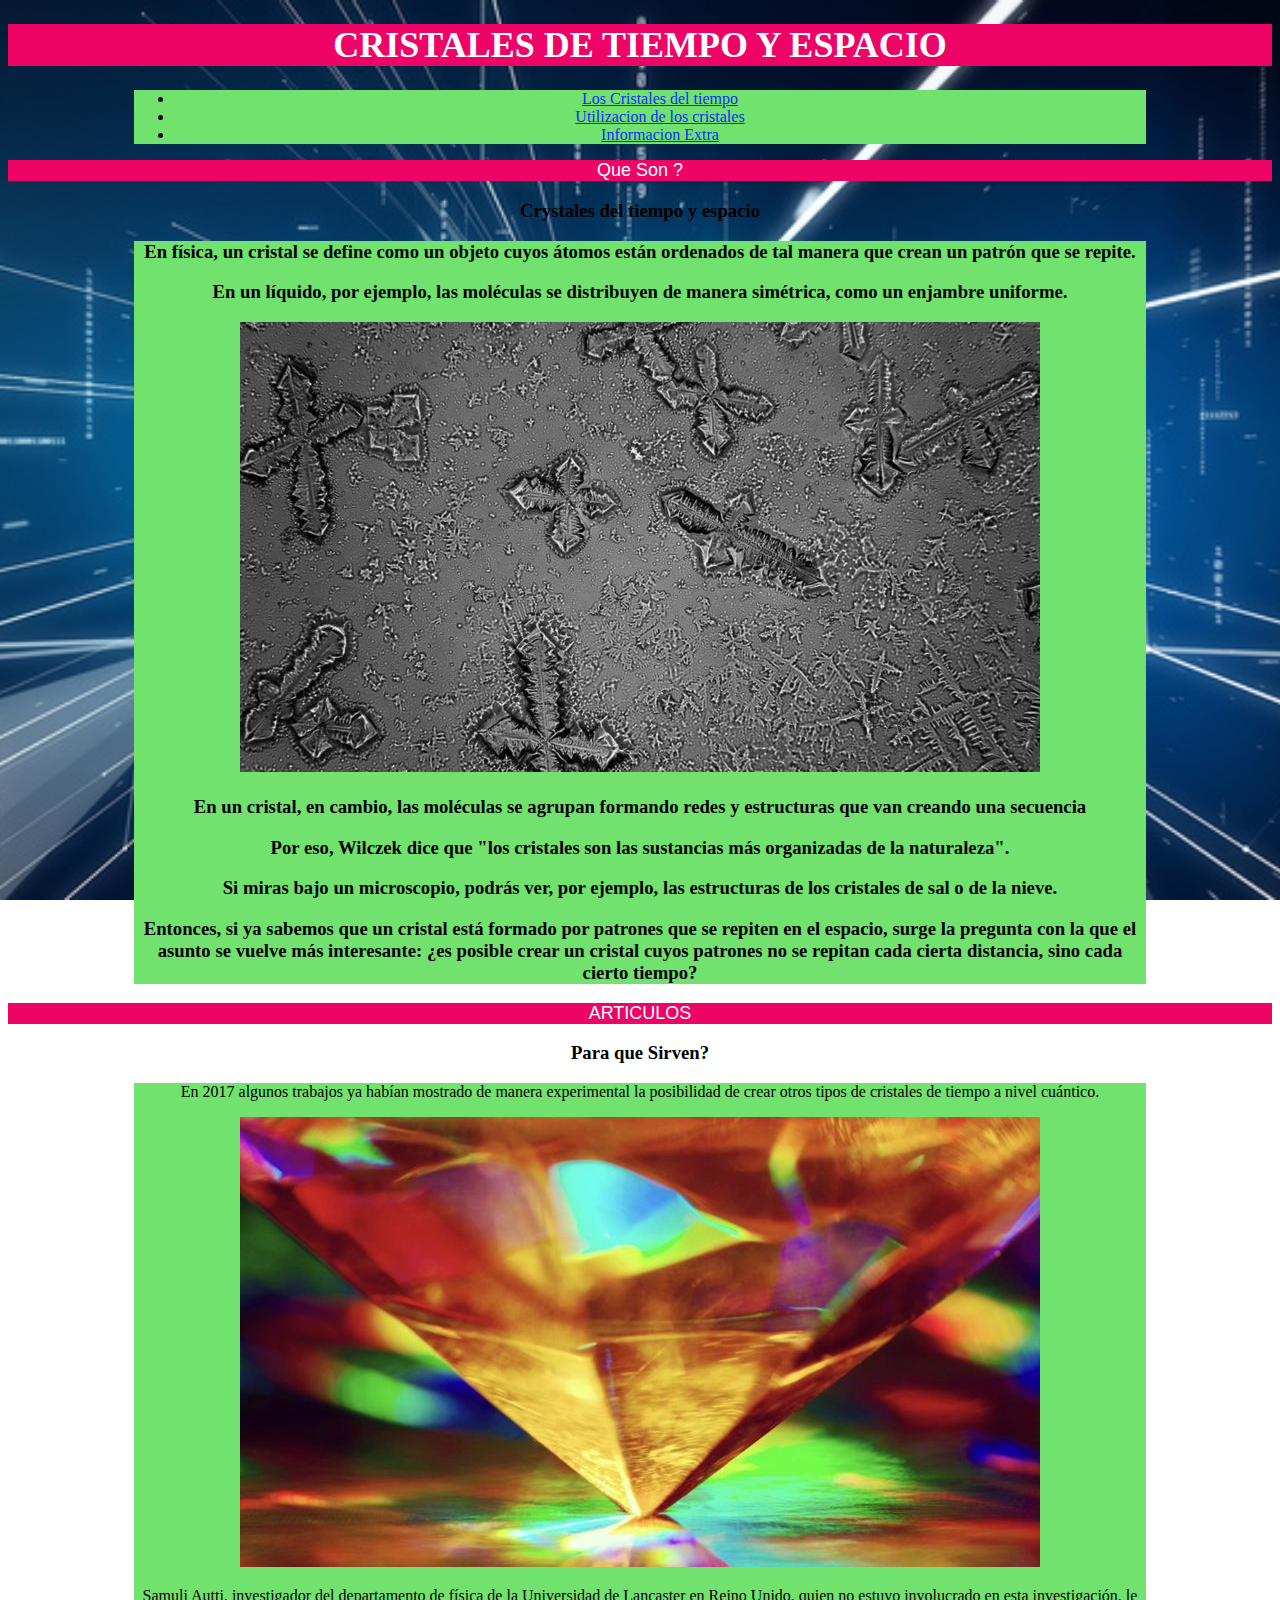
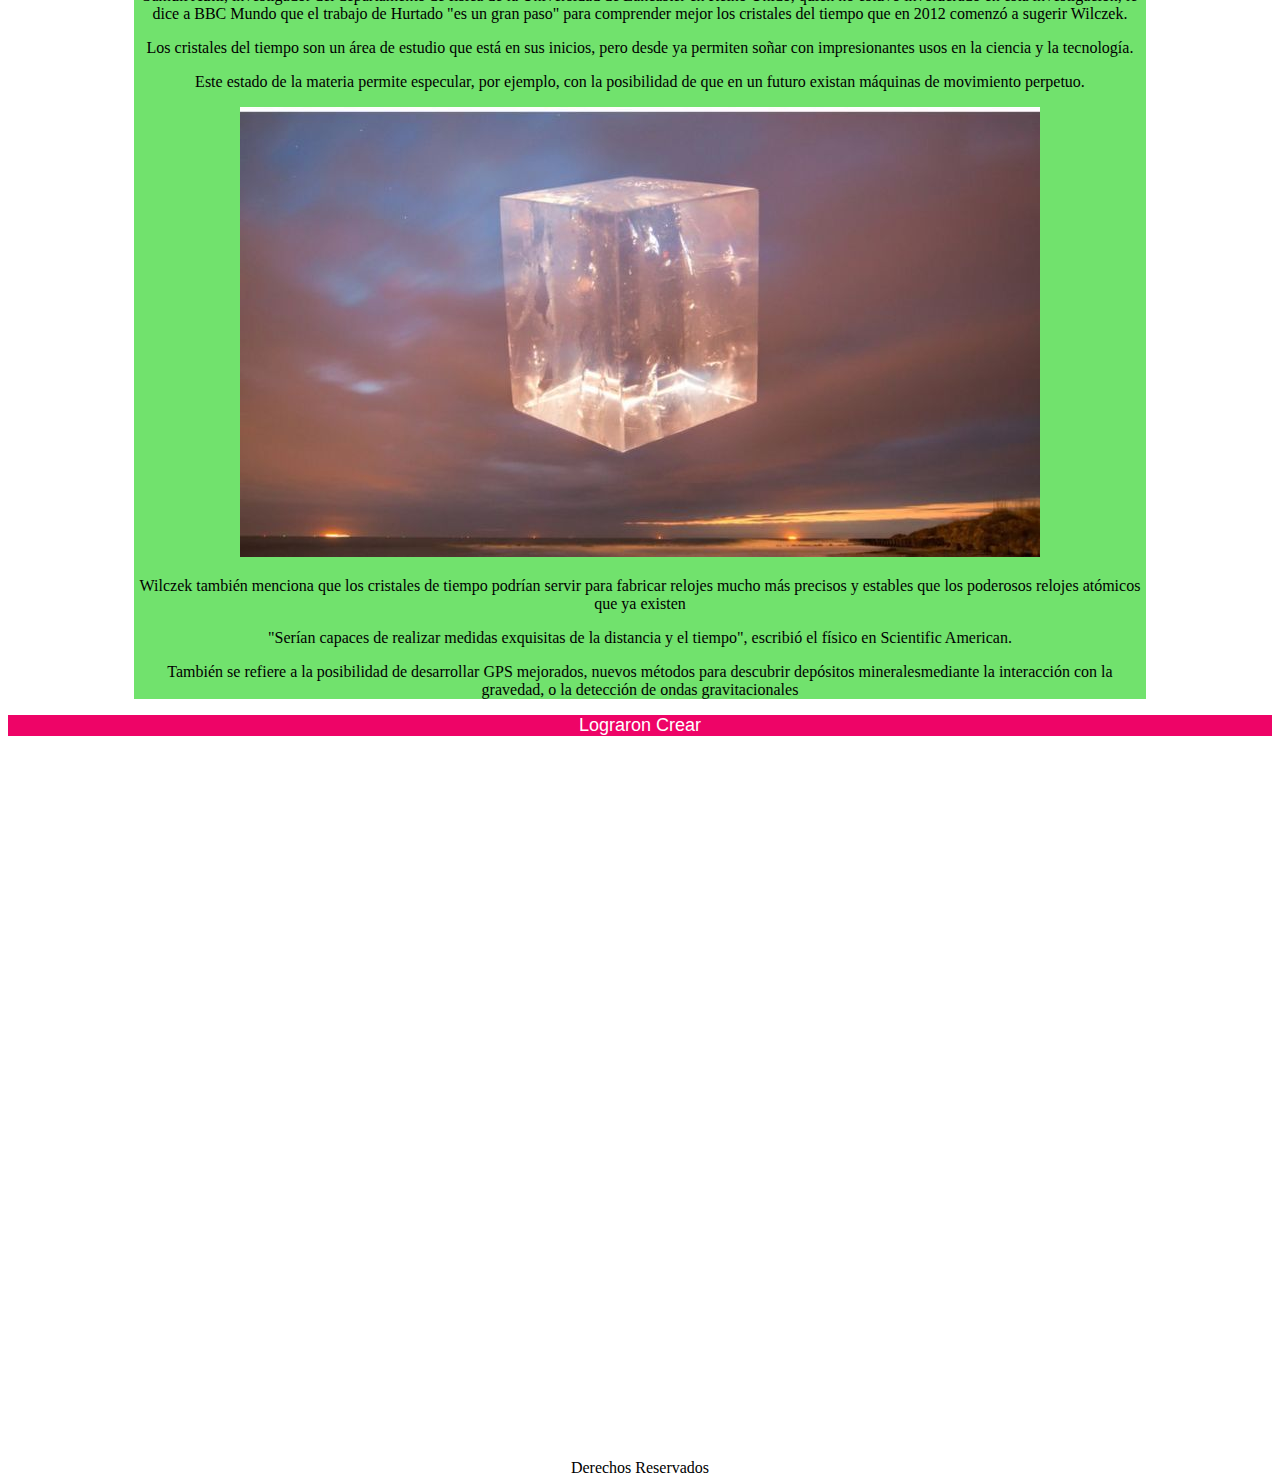
==== index.html @ f593c168 "ultimo editado" ====
<!DOCTYPE html>
<!-- primera clase -->
<html>
<head>
	<meta charset="utf-8">
	<title>Cristales de espacio tiempo</title>
	<link rel="stylesheet" type="text/css" href="crisestilos.css">
</head>
<body>
<header>
	<h1>CRISTALES DE TIEMPO Y ESPACIO</h1>
</header>
<nav>
	<div>
	<ul>
		<li><a href="#cristal">Los Cristales del tiempo</a></li>
		<li><a href="#util">Utilizacion de los cristales</a></li>
		<li><a href="#inf">Informacion Extra</a></li>
	</ul>
</div>
</nav>
<section>
	<article> 
          <h2 id="cristal">Que Son ?</h2>
          <h3>Crystales del tiempo y espacio</hh3>
			<div>
          <p>En física, un cristal se define como un objeto cuyos átomos están ordenados de tal manera que crean un patrón que se repite.</p>
		  <p>En un líquido, por ejemplo, las moléculas se distribuyen de manera simétrica, como un enjambre uniforme.</p>
		  <img src="crystalmicroscopio.jpg">
			<p> En un cristal, en cambio, las moléculas se agrupan formando redes y estructuras que van creando una secuencia</p>
			<p>Por eso, Wilczek dice que "los cristales son las sustancias más organizadas de la naturaleza".</p>
			<p>Si miras bajo un microscopio, podrás ver, por ejemplo, las estructuras de los cristales de sal o de la nieve.</p>
			<p>Entonces, si ya sabemos que un cristal está formado por patrones que se repiten en el espacio, surge la pregunta con la que el asunto se vuelve más interesante: ¿es posible crear un cristal cuyos patrones no se repitan cada cierta distancia, sino cada cierto tiempo?</p>
			</div>
		</article>
	<article>
		<h2 id="util">ARTICULOS</h2>	
		<h3>Para que Sirven?</h3>
		<div>
		<p> En 2017 algunos trabajos ya habían mostrado de manera experimental la posibilidad de crear otros tipos de cristales de tiempo a nivel cuántico.</p>
		<img src="utilizacion.jpg" >
		<p>Samuli Autti, investigador del departamento de física de la Universidad de Lancaster en Reino Unido, quien no estuvo involucrado en esta investigación, le dice a BBC Mundo que el trabajo de Hurtado "es un gran paso" para comprender mejor los cristales del tiempo que en 2012 comenzó a sugerir Wilczek.</p>
		<p>Los cristales del tiempo son un área de estudio que está en sus inicios, pero desde ya permiten soñar con impresionantes usos en la ciencia y la tecnología. </p>
		<p>Este estado de la materia permite especular, por ejemplo, con la posibilidad de que en un futuro existan máquinas de movimiento perpetuo.</p>
		<img src="perpetuo.jpg">
		<p>Wilczek también menciona que los cristales de tiempo podrían servir para fabricar relojes mucho más precisos y estables que los poderosos relojes atómicos que ya existen</p>
		<p>"Serían capaces de realizar medidas exquisitas de la distancia y el tiempo", escribió el físico en Scientific American.</p>
		<p>También se refiere a la posibilidad de desarrollar GPS mejorados, nuevos métodos para descubrir depósitos mineralesmediante la interacción con la gravedad, o la detección de ondas gravitacionales			
		</div>	
	</article>
<article>
		<h2 id="inf">Lograron Crear </h2>
		<iframe width="1223" height="688" src="https://www.youtube.com/embed/yGNu2b_ARz4" title="YouTube video player" frameborder="0" allow="accelerometer; autoplay; clipboard-write; encrypted-media; gyroscope; picture-in-picture" allowfullscreen></iframe>

</article>		
</section>
<footer>
	<p>Derechos Reservados</p>
</footer>
</body>
</html>
---- crisestilos.css ----
/* esta es mi archivo de estilos */
body{
    /*background-color: #004080;*/
    background-image: url("tapiz1.jpg");
    /* Centramos el fondo horizontal y verticalmente */
    background-position: center center;
         /* El fonde no se repite */
    background-repeat: no-repeat;
         /* Fijamos la imagen a la ventana para que no supere el alto de la ventana */
    background-attachment: fixed;
         /* El fonde se re-escala automáticamente */
    background-size: cover;
         /* Color de fondo si la imagen no se encuentra o mientras se está cargando */
    background-color: #FFF;
         /* Fuente para el texto */
    text-align: center;
    color: #000;
    font-family: "Times New Roman", Times, serif;
}
header,h2 {
        font-family: sans-serif; 
        font-size: 18px; 
        font-weight: 400; 
        color: #ffffff; 
        background:#ee0467 
  }
  
  body,html {
    height: 100%;
  } 
h1{
    text-align: center;
    font-family: times new roman;
}
a:link{
    color: rgb(10, 46, 248) ;
}
a:visited{
    background-color:  #e6f2ff;
    color:yellowgreen ;

}
a:hover{
    background-color:  #e6f2ff;

}
a:active{
    color: indianred;
}

div{
        margin-left: 10%;
        margin-right: 10%;
        width: 80%;
        background: #71e26d;
        text-align: center;
}
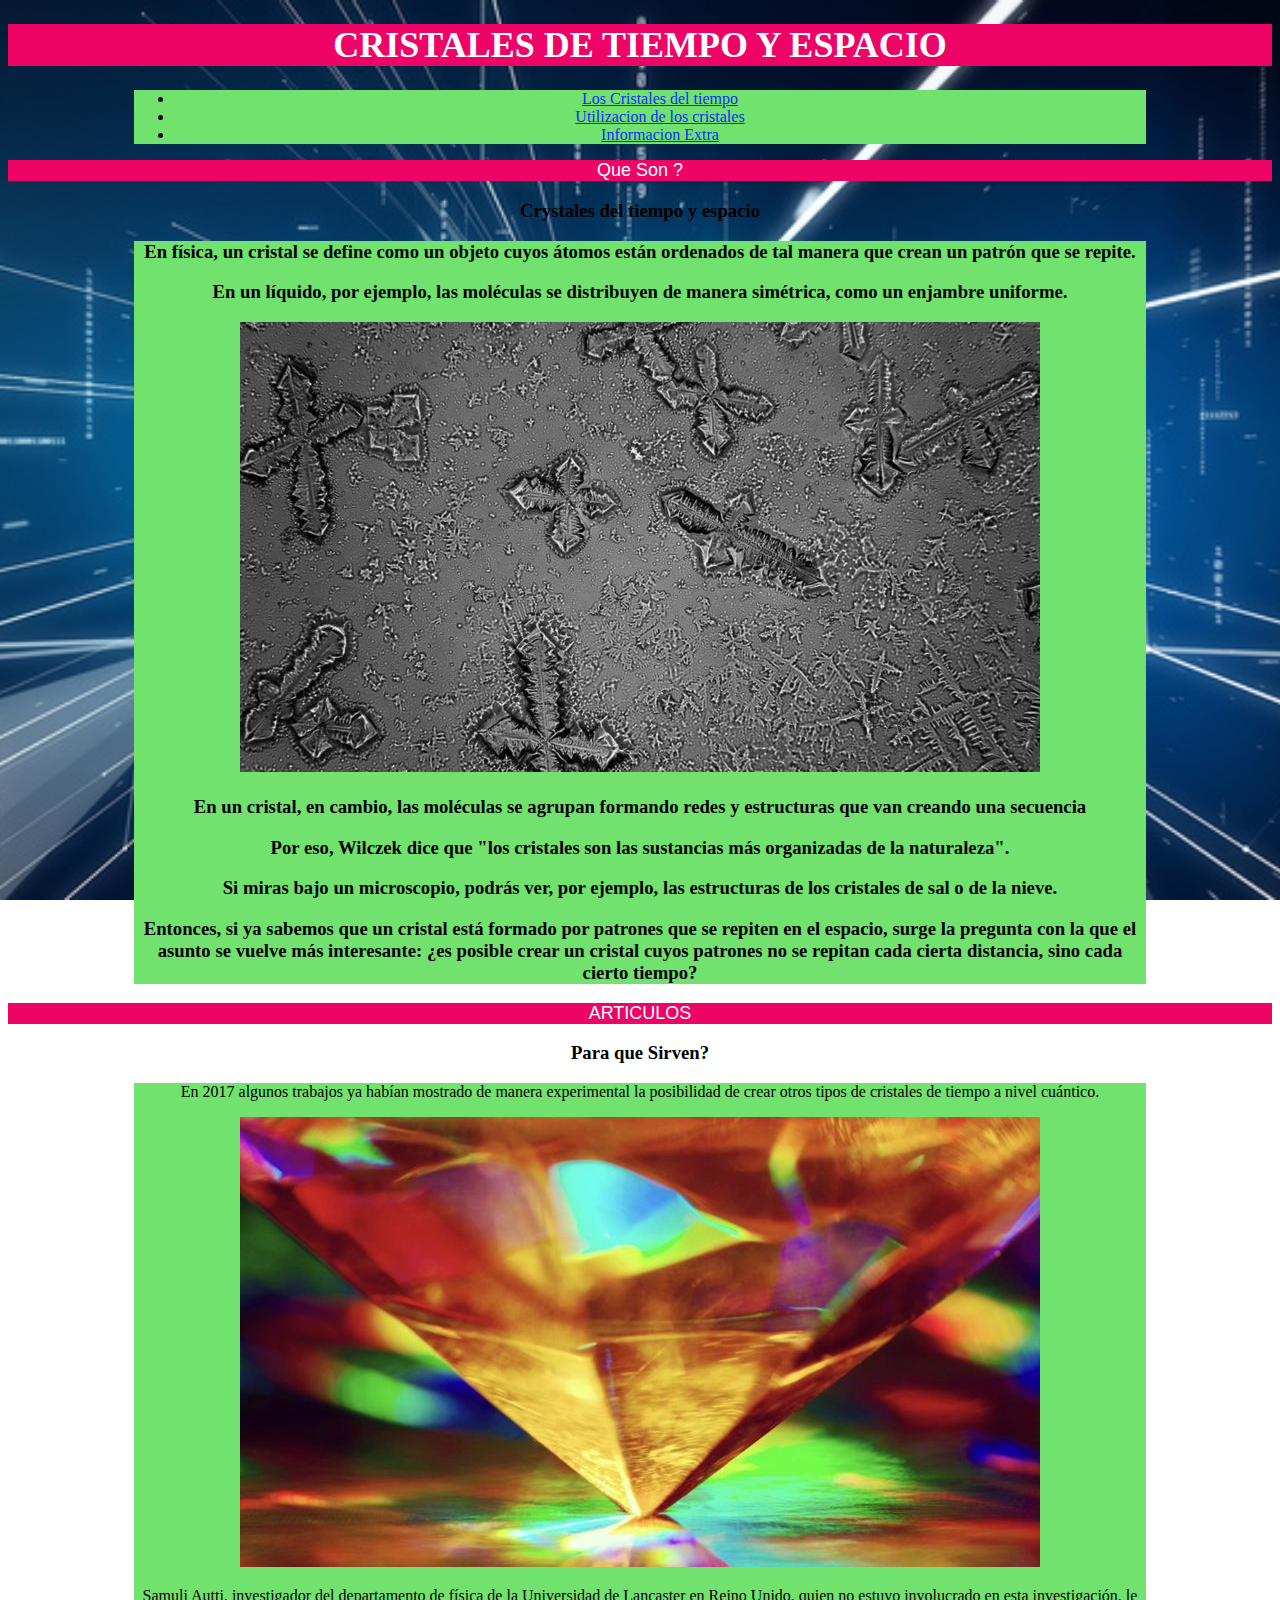
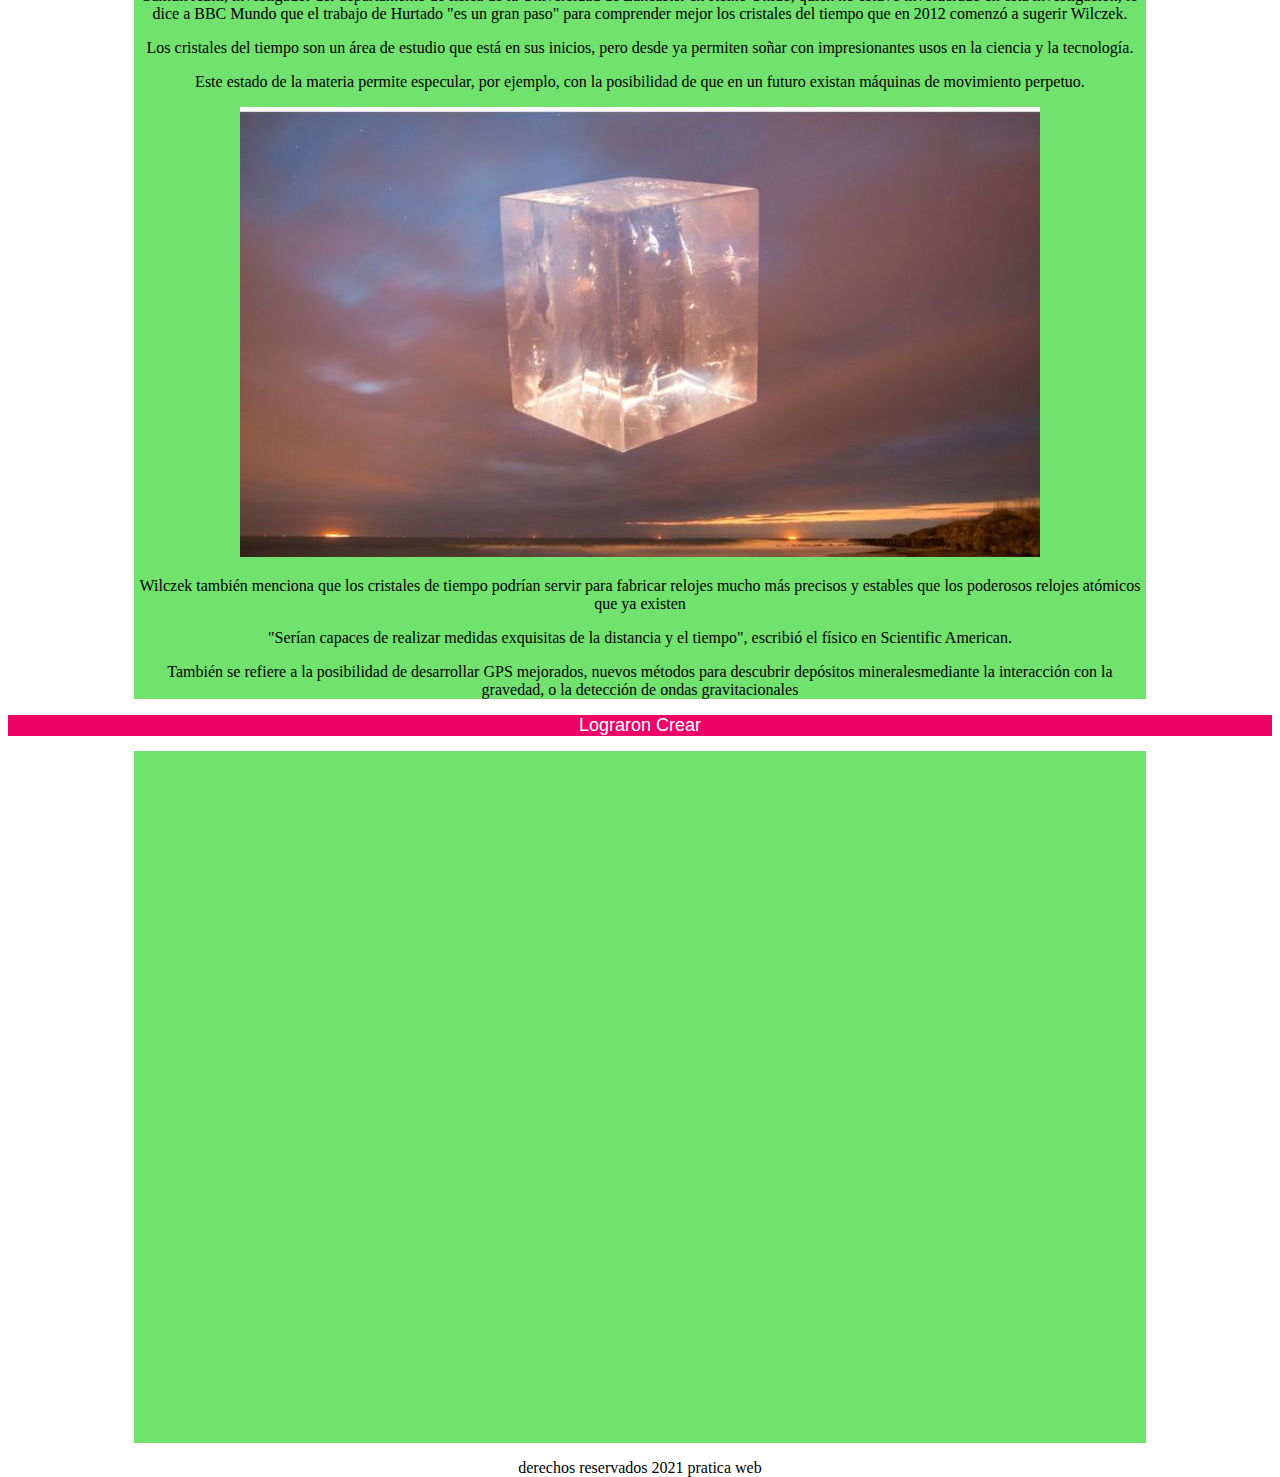
==== commit 162b8b78: "Update index.html" ====
--- a/index.html
+++ b/index.html
@@ -49,13 +49,15 @@
 		</div>	
 	</article>
 <article>
-		<h2 id="inf">Lograron Crear </h2>
-		<iframe width="1223" height="688" src="https://www.youtube.com/embed/yGNu2b_ARz4" title="YouTube video player" frameborder="0" allow="accelerometer; autoplay; clipboard-write; encrypted-media; gyroscope; picture-in-picture" allowfullscreen></iframe>
-
+		
+                <h2 id="inf">Lograron Crear </h2>
+		<div>
+                <iframe width="1223" height="688" src="https://www.youtube.com/embed/yGNu2b_ARz4" title="YouTube video player" frameborder="0" allow="accelerometer; autoplay; clipboard-write; encrypted-media; gyroscope; picture-in-picture" allowfullscreen></iframe>
+                </div>
 </article>		
 </section>
 <footer>
-	<p>Derechos Reservados</p>
+	<center><p>derechos reservados 2021 pratica web </p> </center>
 </footer>
 </body>
-</html>+</html>
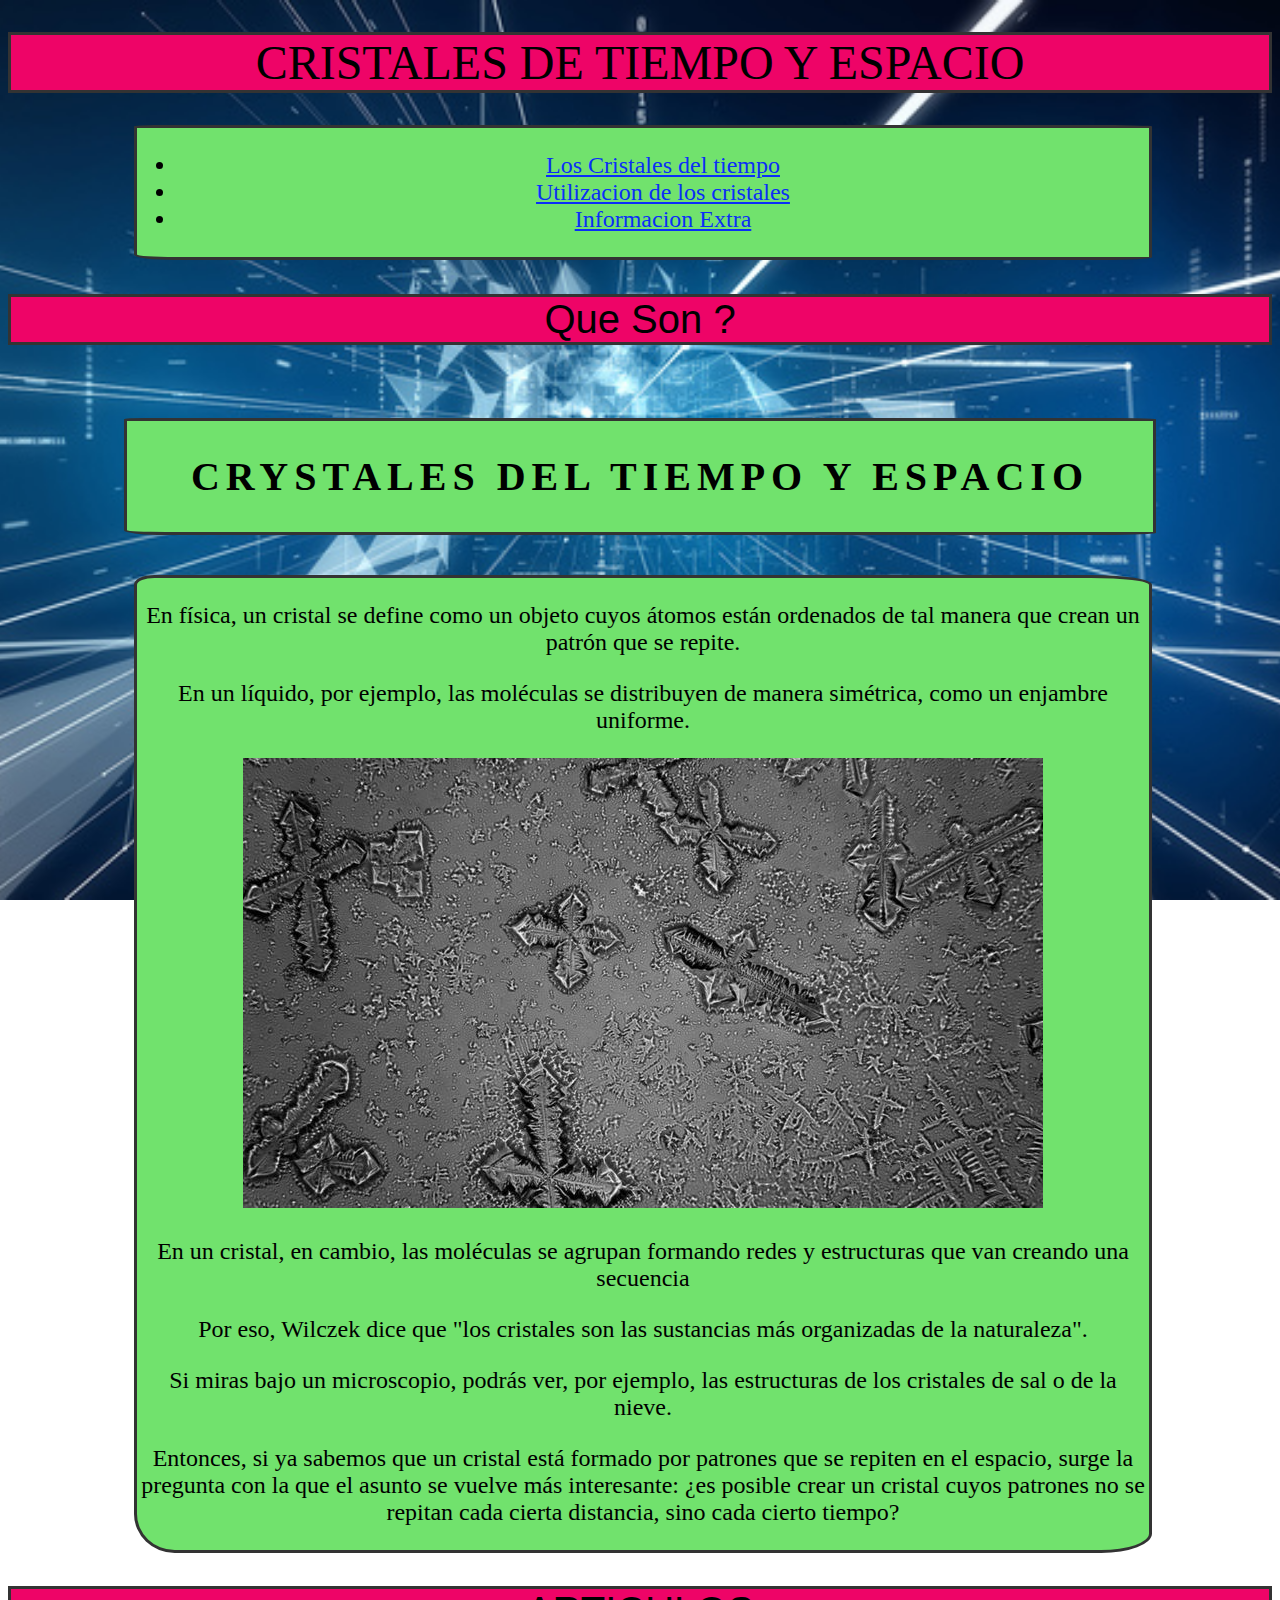
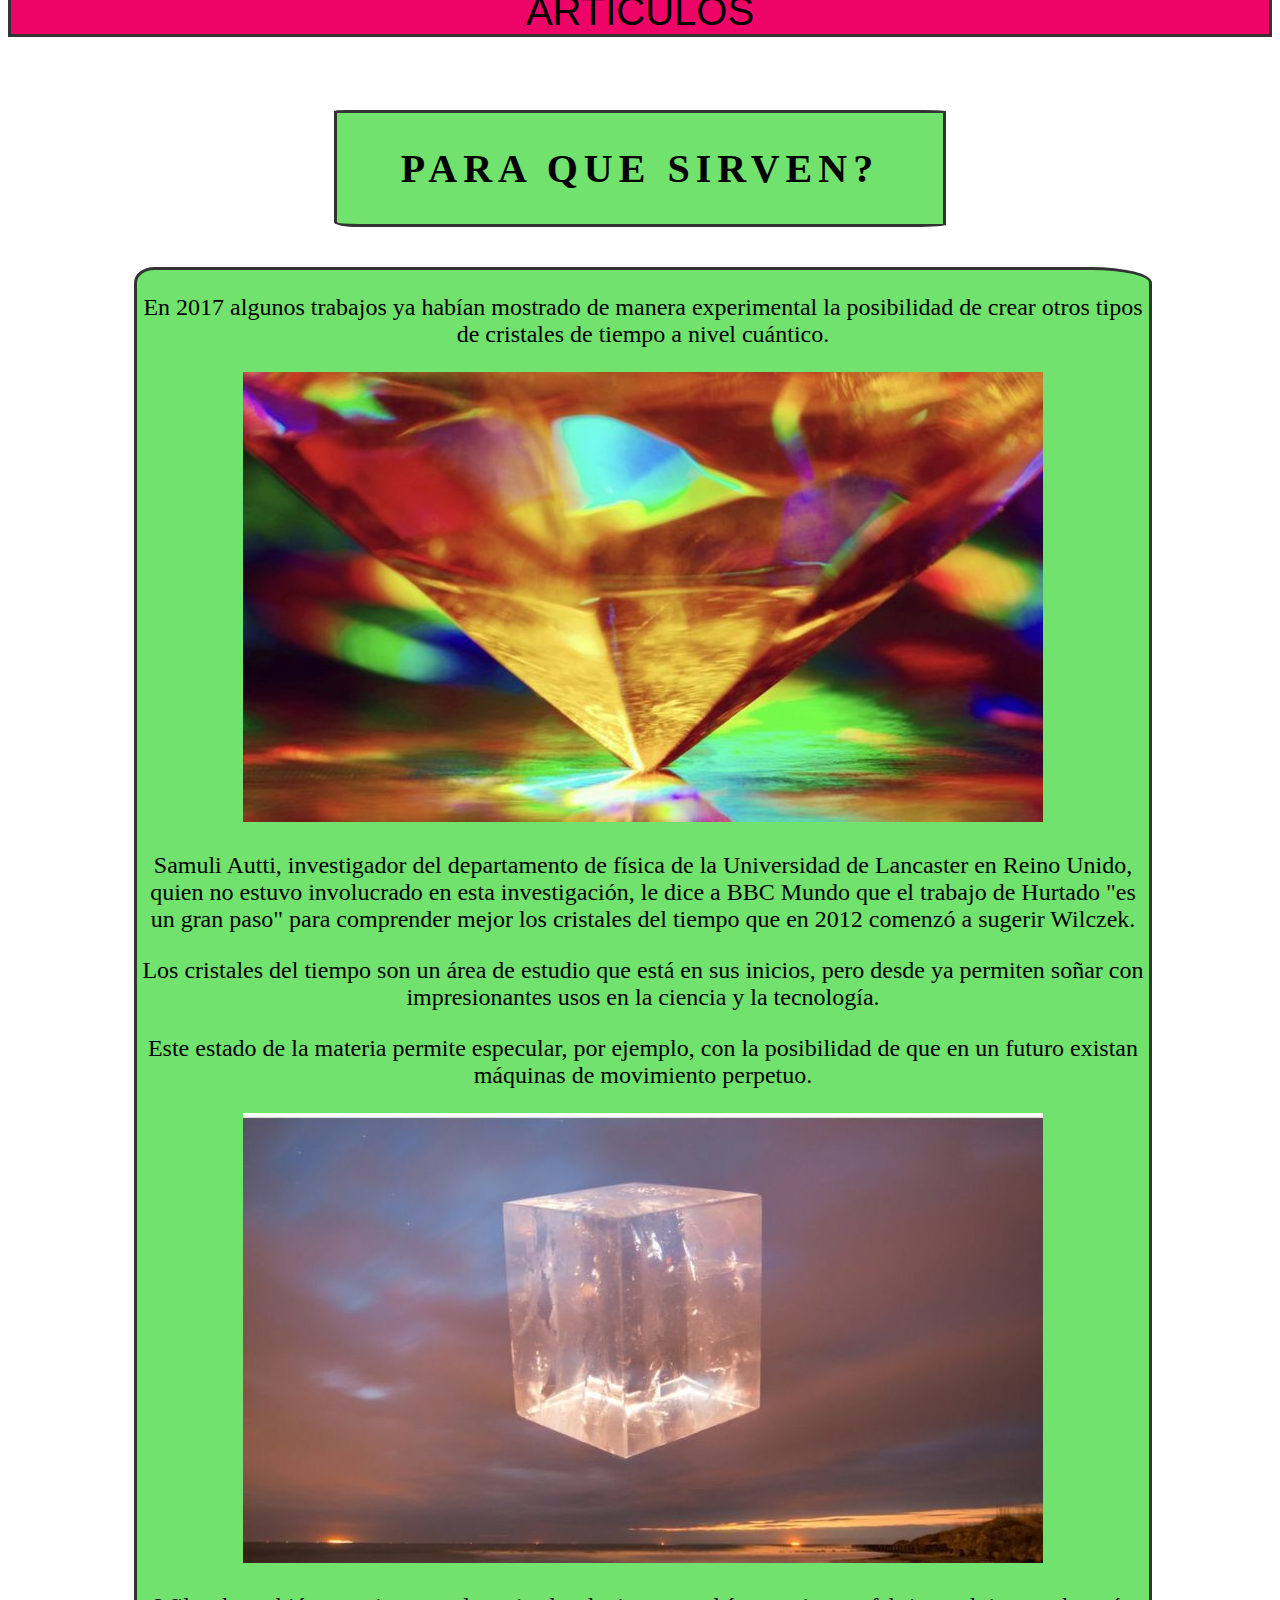
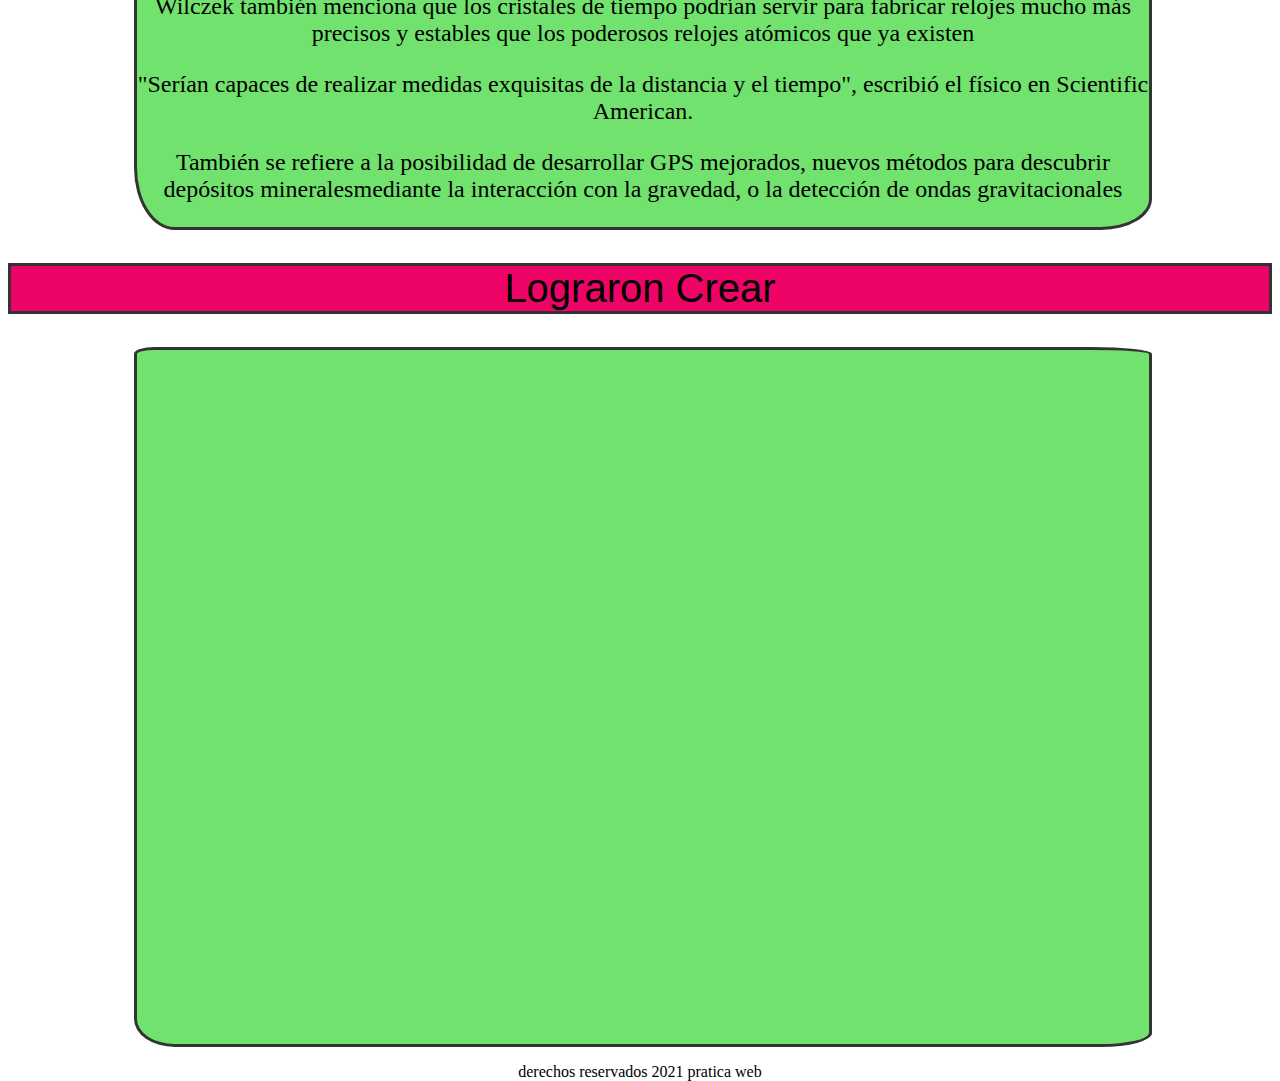
==== commit bedf64f0: "cambios" ====
--- a/index.html
+++ b/index.html
@@ -22,7 +22,7 @@
 <section>
 	<article> 
           <h2 id="cristal">Que Son ?</h2>
-          <h3>Crystales del tiempo y espacio</hh3>
+          <h3 class="h3 border">Crystales del tiempo y espacio</h3>
 			<div>
           <p>En física, un cristal se define como un objeto cuyos átomos están ordenados de tal manera que crean un patrón que se repite.</p>
 		  <p>En un líquido, por ejemplo, las moléculas se distribuyen de manera simétrica, como un enjambre uniforme.</p>
@@ -35,7 +35,7 @@
 		</article>
 	<article>
 		<h2 id="util">ARTICULOS</h2>	
-		<h3>Para que Sirven?</h3>
+		<h3 class="h3">Para que Sirven?</h3>
 		<div>
 		<p> En 2017 algunos trabajos ya habían mostrado de manera experimental la posibilidad de crear otros tipos de cristales de tiempo a nivel cuántico.</p>
 		<img src="utilizacion.jpg" >
--- a/crisestilos.css
+++ b/crisestilos.css
@@ -17,12 +17,25 @@
     color: #000;
     font-family: "Times New Roman", Times, serif;
 }
-header,h2 {
+h1 {
+    font-family: sans-serif; 
+    font-size: 18px; 
+    font-size: 3.0rem;
+    font-weight: 400; 
+    border: 3px solid #333333;
+    background:#ee0467;
+    
+    
+}
+h2 {
         font-family: sans-serif; 
         font-size: 18px; 
+        font-size: 2.5rem;
         font-weight: 400; 
-        color: #ffffff; 
-        background:#ee0467 
+        border: 3px solid #333333;
+        background:#ee0467;
+        
+        
   }
   
   body,html {
@@ -51,7 +64,21 @@
 div{
         margin-left: 10%;
         margin-right: 10%;
+        font-size: 1.5rem;
+        border-radius: 2% 6% 5% 4% / 1% 1% 2% 4%;
+        border: 3px solid #333333;
         width: 80%;
         background: #71e26d;
         text-align: center;
+}
+.h3 {
+    padding: 2rem 4rem;
+    display: inline-block;
+    border: 3px solid #333333;
+    font-size: 2.5rem;
+    border-radius: 2% 6% 5% 4% / 1% 1% 2% 4%;
+    text-transform: uppercase;
+    letter-spacing: 0.3ch;
+    background: #71e26d;
+    position: relative;
 }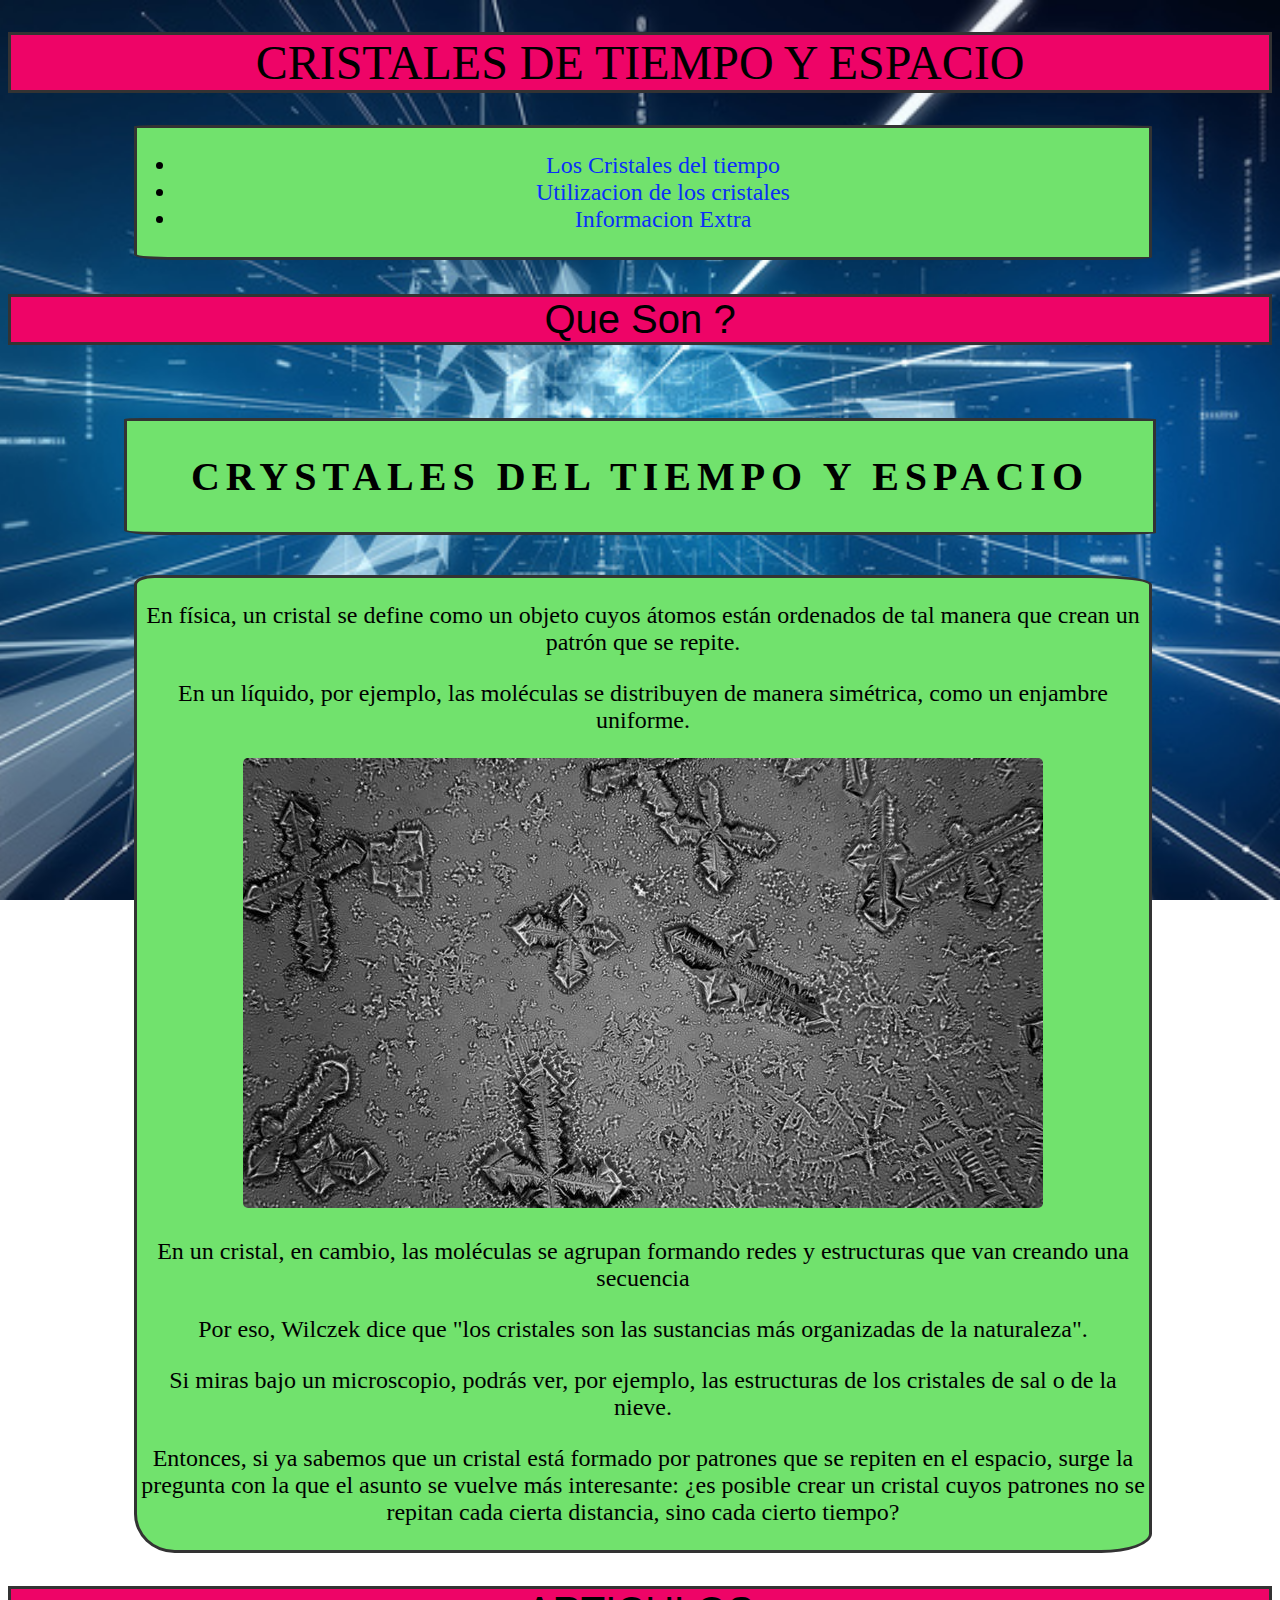
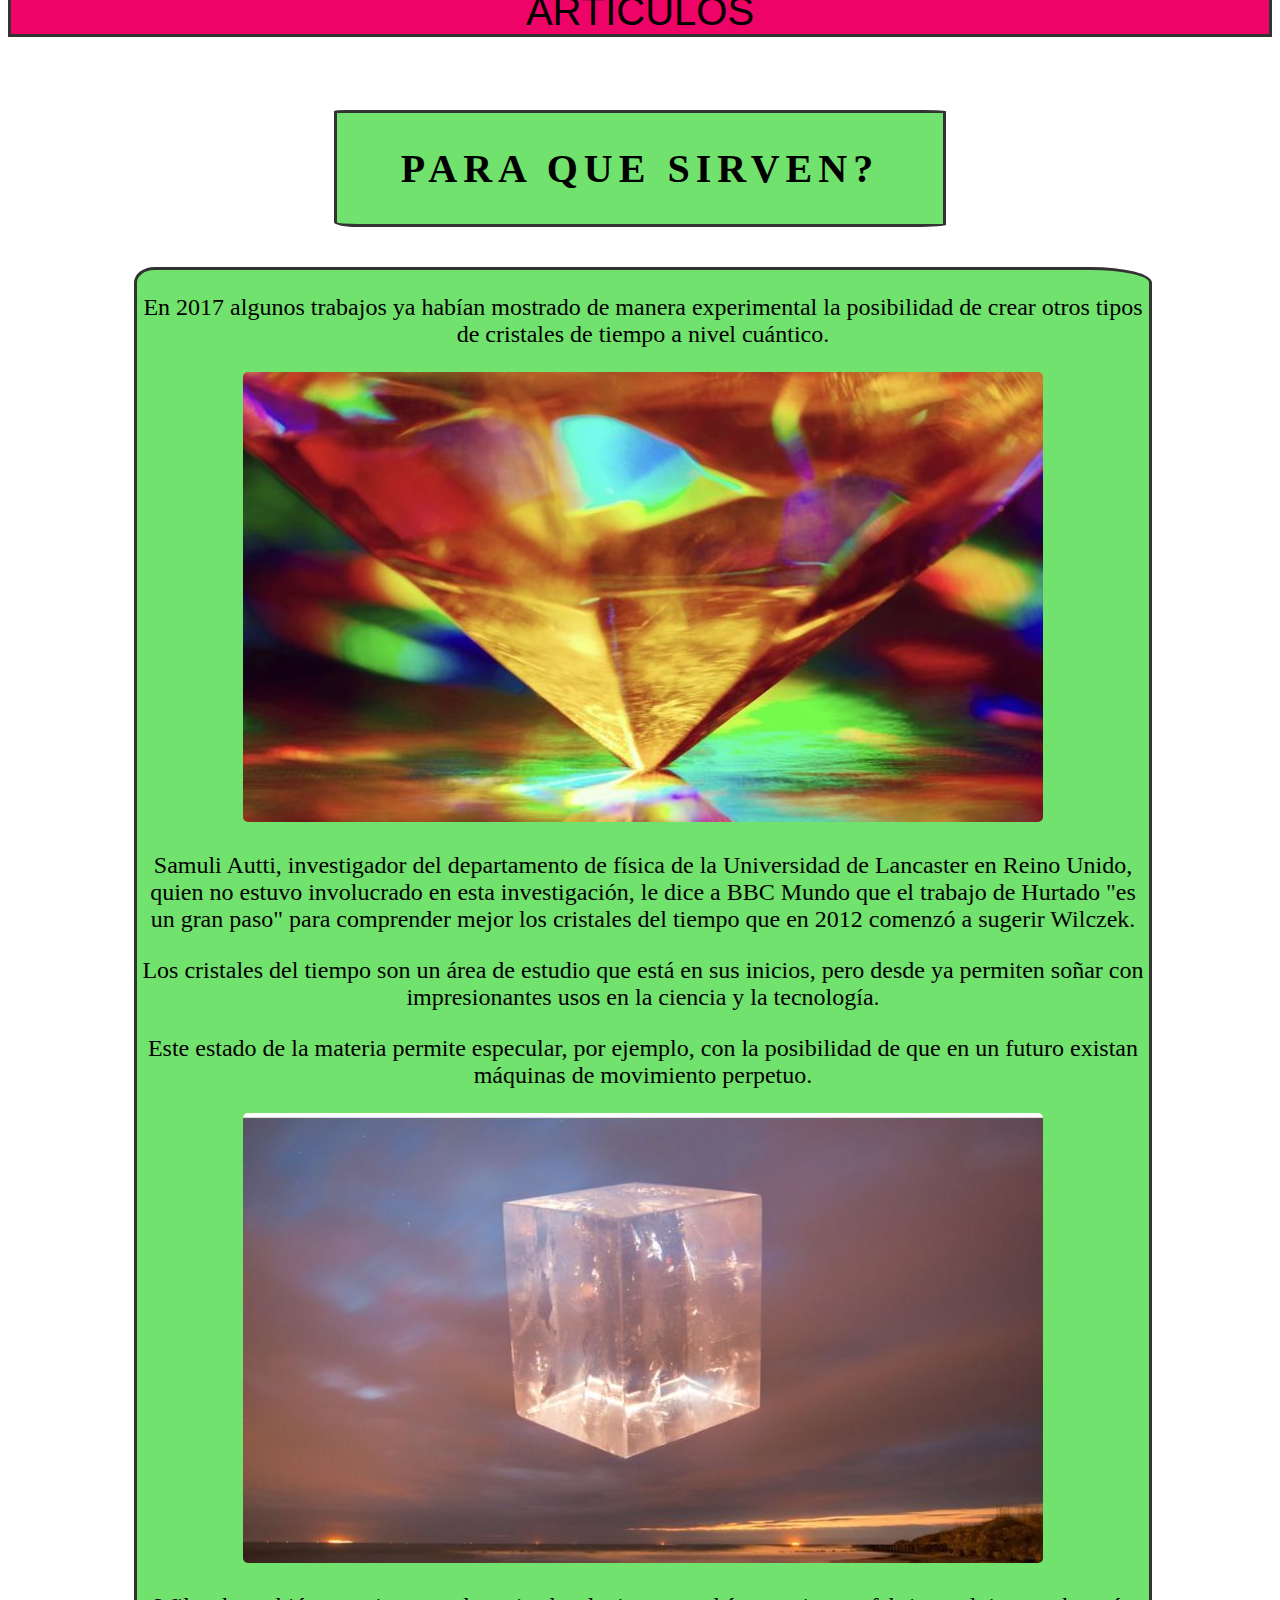
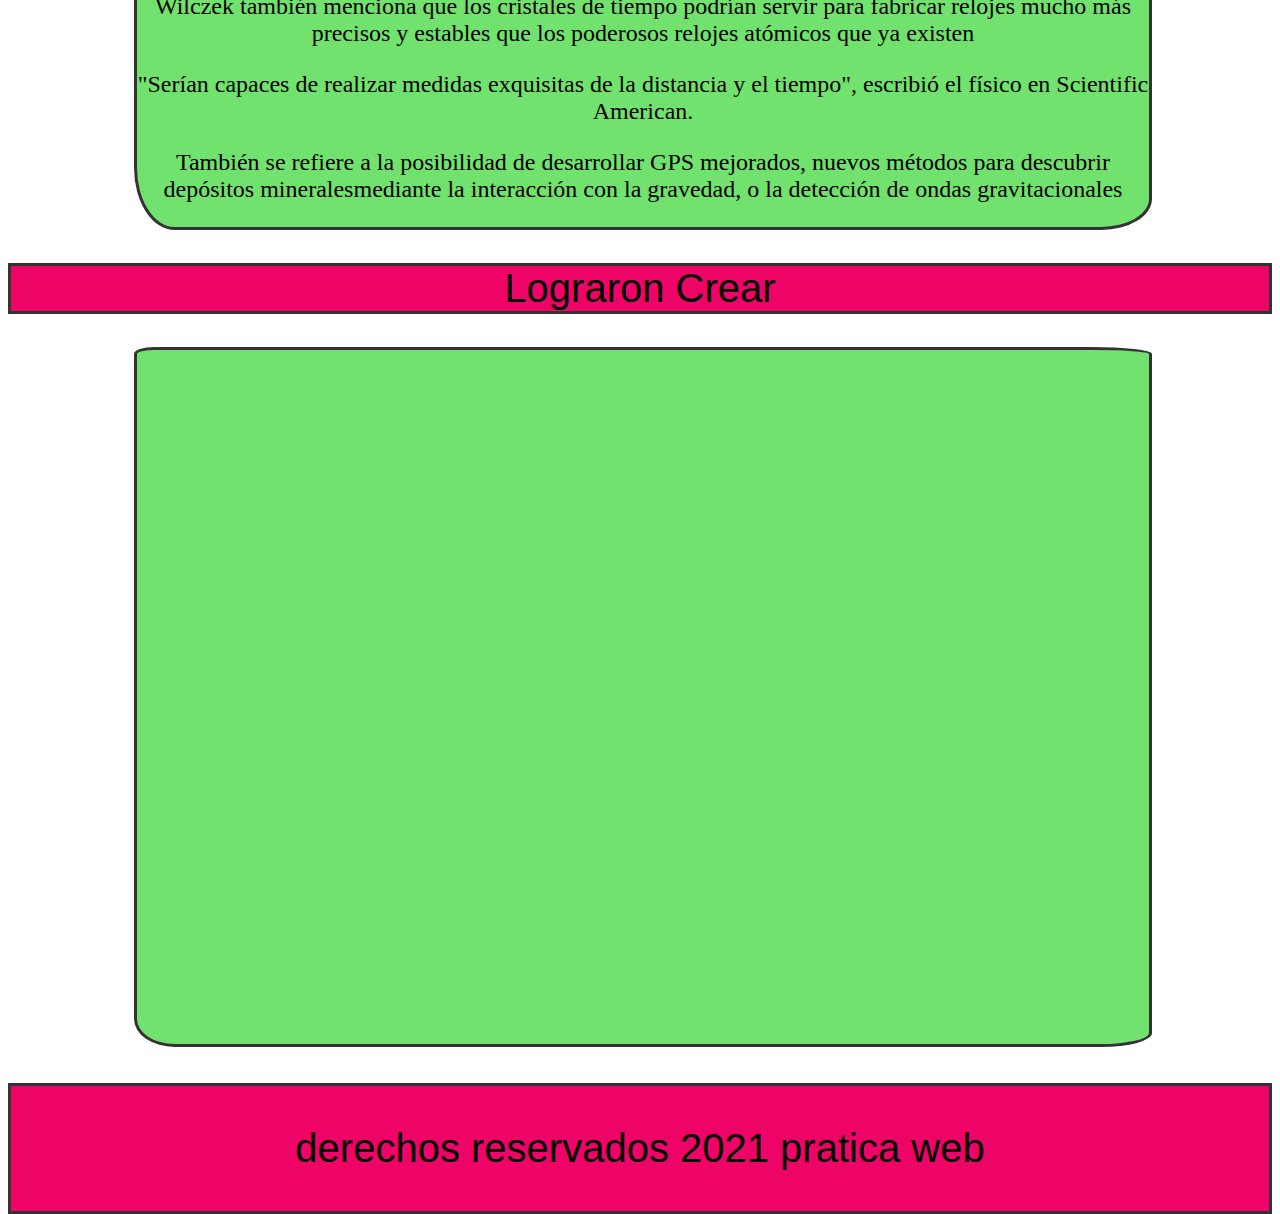
==== commit 53a6fdc9: "modificado" ====
--- a/index.html
+++ b/index.html
@@ -54,10 +54,12 @@
 		<div>
                 <iframe width="1223" height="688" src="https://www.youtube.com/embed/yGNu2b_ARz4" title="YouTube video player" frameborder="0" allow="accelerometer; autoplay; clipboard-write; encrypted-media; gyroscope; picture-in-picture" allowfullscreen></iframe>
                 </div>
+				<br>
+				<br>
 </article>		
 </section>
 <footer>
-	<center><p>derechos reservados 2021 pratica web </p> </center>
+	<p>derechos reservados 2021 pratica web </p> 
 </footer>
 </body>
 </html>
--- a/crisestilos.css
+++ b/crisestilos.css
@@ -27,7 +27,7 @@
     
     
 }
-h2 {
+h2, footer {
         font-family: sans-serif; 
         font-size: 18px; 
         font-size: 2.5rem;
@@ -81,4 +81,32 @@
     letter-spacing: 0.3ch;
     background: #71e26d;
     position: relative;
+}
+/* menu */
+a {
+  color: #F00;
+  text-decoration: none;
+}
+
+a:visited {
+  color: #0A0;
+}
+
+a:hover {
+  color: #FFF;
+  background-color: #F00;
+  text-decoration: underline;
+}
+
+a:focus {
+  color: #00F;
+  text-decoration: underline;
+}
+
+a:active {
+  color: #F60;
+  background-color: #FFF;
+}
+img {  
+    border-radius: 5px;
 }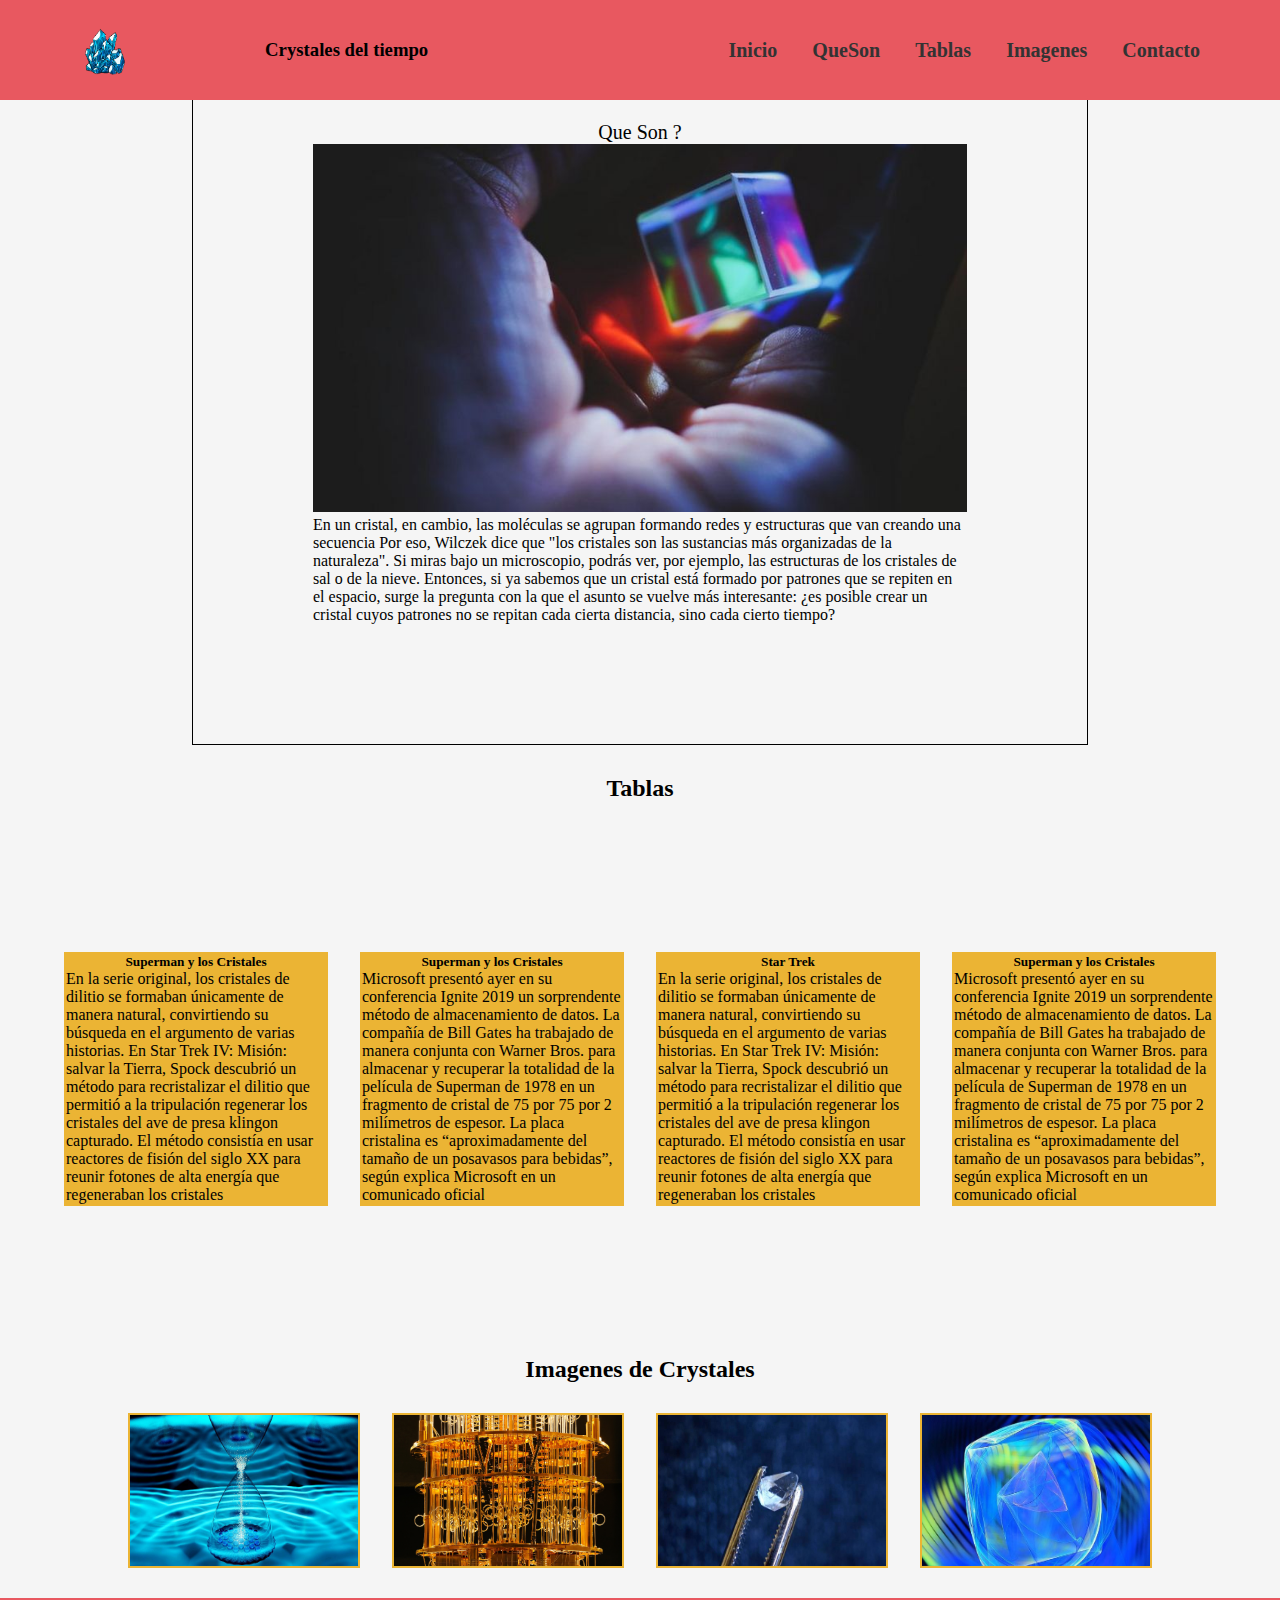
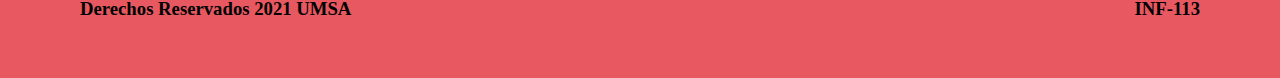
==== commit 08fdc366: "web modificada" ====
--- a/index.html
+++ b/index.html
@@ -1,65 +1,100 @@
+
 <!DOCTYPE html>
 <!-- primera clase -->
 <html>
-<head>
-	<meta charset="utf-8">
-	<title>Cristales de espacio tiempo</title>
-	<link rel="stylesheet" type="text/css" href="crisestilos.css">
+<head> 
+		<meta charset="utf-8">
+		<meta name="viewport" content="width_device-width,initial-scale-1.0">
+		<title>Crystales del tiempo</title>
+		<link href="https://fonts.googleapis.com/css2?family=Lobster&family=Pacifico&display=swap" rel="stylesheet">
+		<script src="https://ajax.googleapis.com/ajax/libs/jquery/3.3.1/jquery.min.js"></script>
+		<link rel="stylesheet" type="text/css" href="crisestilos.css">
+		<link rel="stylesheet" type="text/css" href="grip.css">
 </head>
 <body>
 <header>
-	<h1>CRISTALES DE TIEMPO Y ESPACIO</h1>
+	<nav>
+	 <div class="logo">
+		 <img class="logo" src="img/crysta2.png" alt="logo" >		
+	 </div>
+	 <div><h3>Crystales del tiempo</h3>
+	</div>
+	 <div>
+	   <a class="btn">
+		 <span></span>
+		 <span></span>
+		 <span></span>
+	 </a>
+	</div>
+	<div class="menu">
+		<a href="index.html">Inicio </a>
+		<a href="#about">QueSon </a>
+	   <a href="#tablas">Tablas </a>
+	   <a href="#imagenes">Imagenes </a>
+	   <a href="#contacto">Contacto </a>
+
+	</div>		
+</nav>
 </header>
-<nav>
+<section class="textbox" id="about">
+	<div class="texttop">Que Son ?</div>
+	<div class="textimagen"><img src="img/cristales.jpg"></div>
+	<div class="texto"> En un cristal, en cambio, las moléculas se agrupan formando redes y estructuras que van creando una secuencia
+		Por eso, Wilczek dice que "los cristales son las sustancias más organizadas de la naturaleza".	
+		Si miras bajo un microscopio, podrás ver, por ejemplo, las estructuras de los cristales de sal o de la nieve.	
+		Entonces, si ya sabemos que un cristal está formado por patrones que se repiten en el espacio, surge la pregunta con la que el asunto se vuelve más interesante:
+		 ¿es posible crear un cristal cuyos patrones no se repitan cada cierta distancia, sino cada cierto tiempo?</div>
+	</section>
+<section id="tablas" class="tablas">
+	<h2>Tablas</h2>
+<div class="container">
 	<div>
-	<ul>
-		<li><a href="#cristal">Los Cristales del tiempo</a></li>
-		<li><a href="#util">Utilizacion de los cristales</a></li>
-		<li><a href="#inf">Informacion Extra</a></li>
-	</ul>
+		<center><h5>Superman y los Cristales</h5></center>
+		En la serie original, los cristales de dilitio se formaban únicamente de manera natural,
+		 convirtiendo su búsqueda en el argumento de varias historias. En Star Trek IV: Misión: salvar la Tierra,
+		  Spock descubrió un método para recristalizar el dilitio que permitió a la tripulación regenerar los cristales del ave de presa klingon capturado.
+		   El método consistía en usar reactores de fisión del siglo XX para reunir fotones de alta energía que regeneraban los cristales
+		</div>
+	<div><center><h5>Superman y los Cristales</h5></center>
+		Microsoft presentó ayer en su conferencia Ignite 2019 un sorprendente método de almacenamiento de datos. 
+		La compañía de Bill Gates ha trabajado de manera conjunta con Warner Bros. para almacenar y recuperar la totalidad de la película de Superman de 1978 en un 
+		fragmento de cristal de 75 por 75 por 2 milímetros de espesor. La placa cristalina es “aproximadamente del tamaño de un posavasos para bebidas”,
+		 según explica Microsoft en un comunicado oficial
+         
+	</div>
+	<div><center><h5>Star Trek</h5></center>
+		En la serie original, los cristales de dilitio se formaban únicamente de manera natural,
+		 convirtiendo su búsqueda en el argumento de varias historias. En Star Trek IV: Misión: salvar la Tierra,
+		  Spock descubrió un método para recristalizar el dilitio que permitió a la tripulación regenerar los cristales del ave de presa klingon capturado.
+		   El método consistía en usar reactores de fisión del siglo XX para reunir fotones de alta energía que regeneraban los cristales
+	</div>
+	<div><center><h5>Superman y los Cristales</h5></center>
+		Microsoft presentó ayer en su conferencia Ignite 2019 un sorprendente método de almacenamiento de datos. 
+		La compañía de Bill Gates ha trabajado de manera conjunta con Warner Bros. para almacenar y recuperar la totalidad de la película de Superman de 1978 en un 
+		fragmento de cristal de 75 por 75 por 2 milímetros de espesor. La placa cristalina es “aproximadamente del tamaño de un posavasos para bebidas”,
+		 según explica Microsoft en un comunicado oficial
+	</div>
 </div>
-</nav>
-<section>
-	<article> 
-          <h2 id="cristal">Que Son ?</h2>
-          <h3 class="h3 border">Crystales del tiempo y espacio</h3>
-			<div>
-          <p>En física, un cristal se define como un objeto cuyos átomos están ordenados de tal manera que crean un patrón que se repite.</p>
-		  <p>En un líquido, por ejemplo, las moléculas se distribuyen de manera simétrica, como un enjambre uniforme.</p>
-		  <img src="crystalmicroscopio.jpg">
-			<p> En un cristal, en cambio, las moléculas se agrupan formando redes y estructuras que van creando una secuencia</p>
-			<p>Por eso, Wilczek dice que "los cristales son las sustancias más organizadas de la naturaleza".</p>
-			<p>Si miras bajo un microscopio, podrás ver, por ejemplo, las estructuras de los cristales de sal o de la nieve.</p>
-			<p>Entonces, si ya sabemos que un cristal está formado por patrones que se repiten en el espacio, surge la pregunta con la que el asunto se vuelve más interesante: ¿es posible crear un cristal cuyos patrones no se repitan cada cierta distancia, sino cada cierto tiempo?</p>
-			</div>
-		</article>
-	<article>
-		<h2 id="util">ARTICULOS</h2>	
-		<h3 class="h3">Para que Sirven?</h3>
-		<div>
-		<p> En 2017 algunos trabajos ya habían mostrado de manera experimental la posibilidad de crear otros tipos de cristales de tiempo a nivel cuántico.</p>
-		<img src="utilizacion.jpg" >
-		<p>Samuli Autti, investigador del departamento de física de la Universidad de Lancaster en Reino Unido, quien no estuvo involucrado en esta investigación, le dice a BBC Mundo que el trabajo de Hurtado "es un gran paso" para comprender mejor los cristales del tiempo que en 2012 comenzó a sugerir Wilczek.</p>
-		<p>Los cristales del tiempo son un área de estudio que está en sus inicios, pero desde ya permiten soñar con impresionantes usos en la ciencia y la tecnología. </p>
-		<p>Este estado de la materia permite especular, por ejemplo, con la posibilidad de que en un futuro existan máquinas de movimiento perpetuo.</p>
-		<img src="perpetuo.jpg">
-		<p>Wilczek también menciona que los cristales de tiempo podrían servir para fabricar relojes mucho más precisos y estables que los poderosos relojes atómicos que ya existen</p>
-		<p>"Serían capaces de realizar medidas exquisitas de la distancia y el tiempo", escribió el físico en Scientific American.</p>
-		<p>También se refiere a la posibilidad de desarrollar GPS mejorados, nuevos métodos para descubrir depósitos mineralesmediante la interacción con la gravedad, o la detección de ondas gravitacionales			
-		</div>	
-	</article>
-<article>
-		
-                <h2 id="inf">Lograron Crear </h2>
-		<div>
-                <iframe width="1223" height="688" src="https://www.youtube.com/embed/yGNu2b_ARz4" title="YouTube video player" frameborder="0" allow="accelerometer; autoplay; clipboard-write; encrypted-media; gyroscope; picture-in-picture" allowfullscreen></iframe>
-                </div>
-				<br>
-				<br>
-</article>		
 </section>
-<footer>
-	<p>derechos reservados 2021 pratica web </p> 
+<section class="imagenes" id="imagenes">
+	<h2>Imagenes de Crystales</h2>
+	<div class="container1">
+		<div><a href="img/foto4.jpg" target="_blank"><img src="img/foto4.jpg" style="width:100%"></a></div>
+		<div><img src="img/foto2.jpg" style="width:100%"></div>
+		<div><img src="img/foto1.jpg" style="width:100%"></div>
+		<div><img src="img/foto3.jpg" style="width:100%"></div>
+	</div>
+</section>
+
+</body>
+<footer class="footer">
+	<div><h3>Derechos Reservados 2021 UMSA</h3></div>
+	<div><h3>INF-113</h3></div>
 </footer>
+<script type="text/javascript">
+	$(".btn").on("click", function(){
+		$('.menu').toggleClass("show");
+	});
+</script>
 </body>
-</html>
+</html>--- a/crisestilos.css
+++ b/crisestilos.css
@@ -1,112 +1,123 @@
-/* esta es mi archivo de estilos */
-body{
-    /*background-color: #004080;*/
-    background-image: url("tapiz1.jpg");
-    /* Centramos el fondo horizontal y verticalmente */
-    background-position: center center;
-         /* El fonde no se repite */
-    background-repeat: no-repeat;
-         /* Fijamos la imagen a la ventana para que no supere el alto de la ventana */
-    background-attachment: fixed;
-         /* El fonde se re-escala automáticamente */
-    background-size: cover;
-         /* Color de fondo si la imagen no se encuentra o mientras se está cargando */
-    background-color: #FFF;
-         /* Fuente para el texto */
+*{
+    padding: 0;
+    margin: 0;
+    text-decoration: none;
+    list-style: none;
+    box-sizing: border-box;
+}
+    body{
+    background-color:whitesmoke;
+    color:black ;
+    margin-top: 0;
+    }
+    nav{
+        position: fixed;
+        width: 100vw;
+        display: flex;
+        background: #E85860;
+        align-items: center;
+        justify-content: space-between;
+        flex-wrap: wrap;
+        padding: 0 80px;
+        height: 100px;
+
+
+    }
+    .menu{
+        font-size: 20px;
+    }
+    
+    .menu a{
+        color: #333;
+        text-decoration: none;
+        font-weight: 600;
+        margin-left: 30px;
+        transition: color 1s;
+        width: 100%;
+    }
+    
+    .menu a:hover{
+        color: #13258a;
+    }
+    
+    .logo {
+        width: 50px; 
+        height: 50px;
+    }
+    /* ESTILOS DE LA PAGINA EN GENERAL */
+
+    /* tablas /*/
+    .tablas h2{
+    padding: 30px;
     text-align: center;
-    color: #000;
-    font-family: "Times New Roman", Times, serif;
-}
-h1 {
-    font-family: sans-serif; 
-    font-size: 18px; 
-    font-size: 3.0rem;
-    font-weight: 400; 
-    border: 3px solid #333333;
-    background:#ee0467;
-    
-    
-}
-h2, footer {
-        font-family: sans-serif; 
-        font-size: 18px; 
-        font-size: 2.5rem;
-        font-weight: 400; 
-        border: 3px solid #333333;
-        background:#ee0467;
-        
-        
-  }
-  
-  body,html {
-    height: 100%;
-  } 
-h1{
-    text-align: center;
-    font-family: times new roman;
-}
-a:link{
-    color: rgb(10, 46, 248) ;
-}
-a:visited{
-    background-color:  #e6f2ff;
-    color:yellowgreen ;
-
-}
-a:hover{
-    background-color:  #e6f2ff;
-
-}
-a:active{
-    color: indianred;
 }
 
-div{
-        margin-left: 10%;
-        margin-right: 10%;
-        font-size: 1.5rem;
-        border-radius: 2% 6% 5% 4% / 1% 1% 2% 4%;
-        border: 3px solid #333333;
-        width: 80%;
-        background: #71e26d;
+    /* ESTILOS PARA EL MENU DESPLEGABLE */
+    .btn {
+        display: none;
+        position: absolute;
+        right: 20px;
+    }
+    .btn:hover > span {
+        background-color: #faf8f8;
+    }
+    .btn span {
+        display: block;
+        margin: 6px;
+        width: 40px;
+        height: 3px;
+        background: #333;
+    }
+    .textbox {
+        border: 1px solid ;
+        margin: 0 auto;
+        width: 70%;
+        padding: 120px;
+        display: flex;
+        align-items: center;
+        flex-direction: column;
+        justify-content: space-between;
+    }
+    .texttop {
         text-align: center;
-}
-.h3 {
-    padding: 2rem 4rem;
-    display: inline-block;
-    border: 3px solid #333333;
-    font-size: 2.5rem;
-    border-radius: 2% 6% 5% 4% / 1% 1% 2% 4%;
-    text-transform: uppercase;
-    letter-spacing: 0.3ch;
-    background: #71e26d;
-    position: relative;
-}
-/* menu */
-a {
-  color: #F00;
-  text-decoration: none;
-}
-
-a:visited {
-  color: #0A0;
-}
-
-a:hover {
-  color: #FFF;
-  background-color: #F00;
-  text-decoration: underline;
-}
-
-a:focus {
-  color: #00F;
-  text-decoration: underline;
-}
-
-a:active {
-  color: #F60;
-  background-color: #FFF;
-}
-img {  
-    border-radius: 5px;
-}+        font-size: 20px;
+    }
+    .textimagen{
+        a: center;
+    }
+    .footer {
+        display: flex;
+        justify-content: space-between;
+        width: 100%;
+        background: #E85860;
+        height: 80px;
+        padding: 0 80px;
+    }
+    @media only screen and (max-width: 850px){
+            nav {
+            overflow: visible;
+        }
+        .menu {
+            position: relative;
+            width: 100vw;
+            right: 0;
+            top: 80px;
+            background: #f1f1f1E6;
+            overflow: hidden;
+            max-height: 0;
+        }
+        .menu a{
+            display: block;
+            text-align: center;
+            padding: 10px;
+            margin: 0;
+        }
+        .btn {
+            display: block;
+            cursor: pointer;
+        }
+        .show {
+            max-height: 500px;
+        }
+    }
+    --- a/grip.css
+++ b/grip.css
@@ -0,0 +1,55 @@
+.textbox{
+	display: flex;
+}
+.textbox img{
+	width: 100%;
+	
+}
+.container{
+    width: 90%;
+    max-width: 1200px;
+    margin: 0 auto;
+	display: grid;
+	grid-template-columns: repeat(4, 1fr);
+	gap: 2em;
+	grid-template-rows: minmax(100px auto);
+    padding: 120px 0 ;
+}	
+
+
+.container div{
+	background: #ebb434;
+	padding:2px;
+	
+}
+.container div:hover{
+	border: 2px solid yellow;
+}
+
+.imagenes{
+	text-align: center;
+	width: 80%;
+	margin: 0 auto;
+	padding-top: 30px;
+}
+.container1{
+	padding-top: 30px;
+	display: grid;
+	grid-template-columns: repeat(4, 1fr);
+	gap: 2em;
+	grid-template-rows: minmax(100px auto);
+	padding-bottom: 30px;
+}	
+
+.container1 div{
+	background: #ebb434;
+	padding:2px;
+	
+}
+.container1 div:hover{
+	border: 2px solid yellow;
+}
+.container1 img{
+	width: 100%;
+	height: 100%;
+}